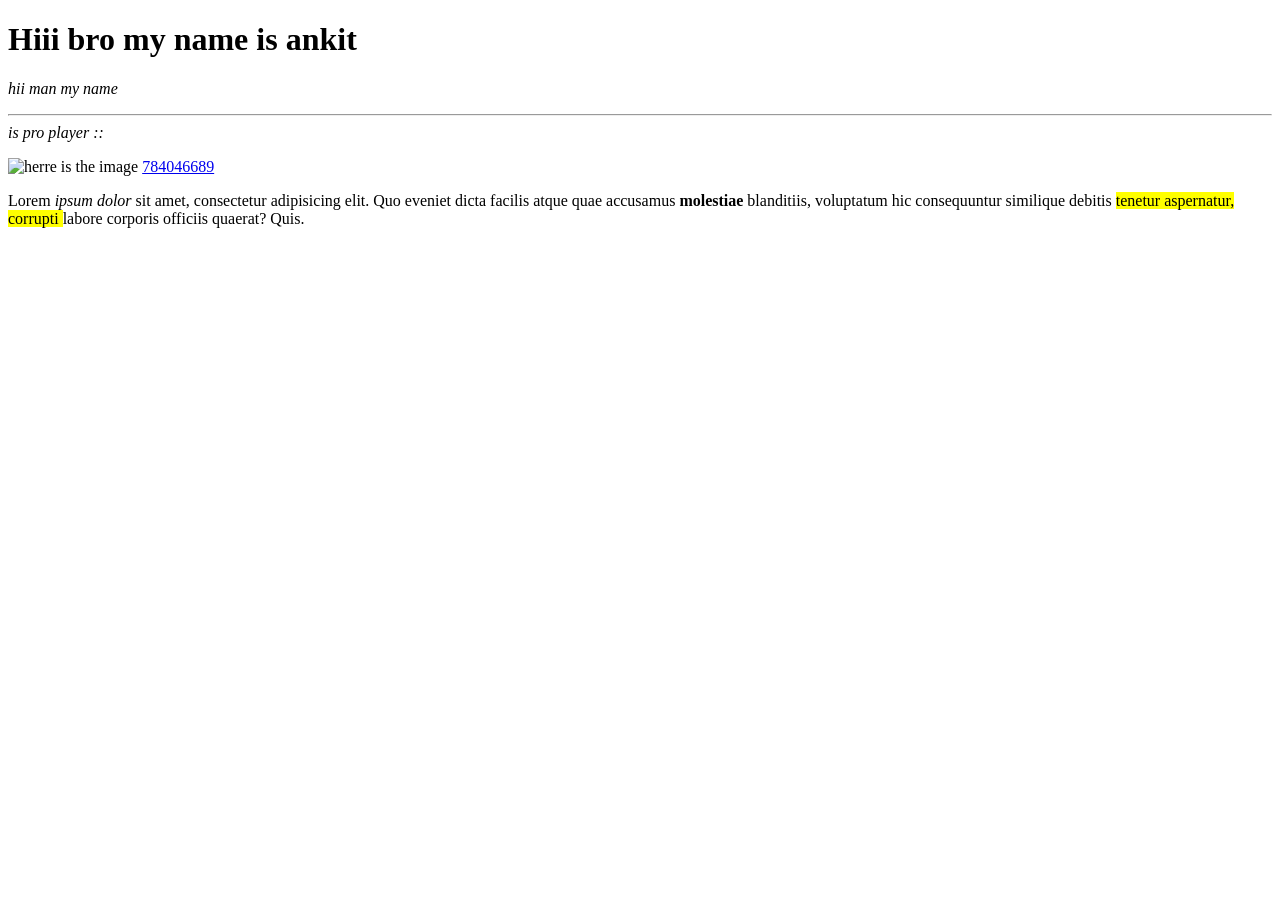
==== index.html @ cb63d272 "day1l1" ====
<!DOCTYPE html>
<html lang="en">
<head>
    <title>First web page </title>
    <meta charset="UTF-8">
    <meta name="viewport" content="width=device-width, initial-scale=1.0">
    <title>Document</title>
</head>
<body>
    <h1>Hiii bro my name is ankit</h1>
    <i>
        <p>hii man my name <br> <hr> is pro player ::</p>
    </i>
    <img src="https://www.google.com/imgres?q=image&imgurl=https%3A%2F%2Fupload.wikimedia.org%2Fwikipedia%2Fcommons%2Fb%2Fb6%2FImage_created_with_a_mobile_phone.png&imgrefurl=https%3A%2F%2Fen.wikipedia.org%2Fwiki%2FImage&docid=0JWe7yDOKrVFAM&tbnid=Q53WJiavu6IJtM&vet=12ahUKEwivrI3au52UAxXYafUHHQDOBZYQnPAOegQIGhAB..i&w=4000&h=3000&hcb=2&ved=2ahUKEwivrI3au52UAxXYafUHHQDOBZYQnPAOegQIGhAB" alt="herre is the image ">
    <a href="www.google.com">784046689</a>
    
    
    <p>Lorem <em>ipsum dolor</em> sit amet, consectetur adipisicing elit. Quo eveniet dicta facilis atque quae accusamus <b> molestiae</b> blanditiis, voluptatum hic consequuntur similique debitis <mark>tenetur aspernatur, corrupti </mark>labore corporis officiis quaerat? Quis.</p>

</body>
</html>
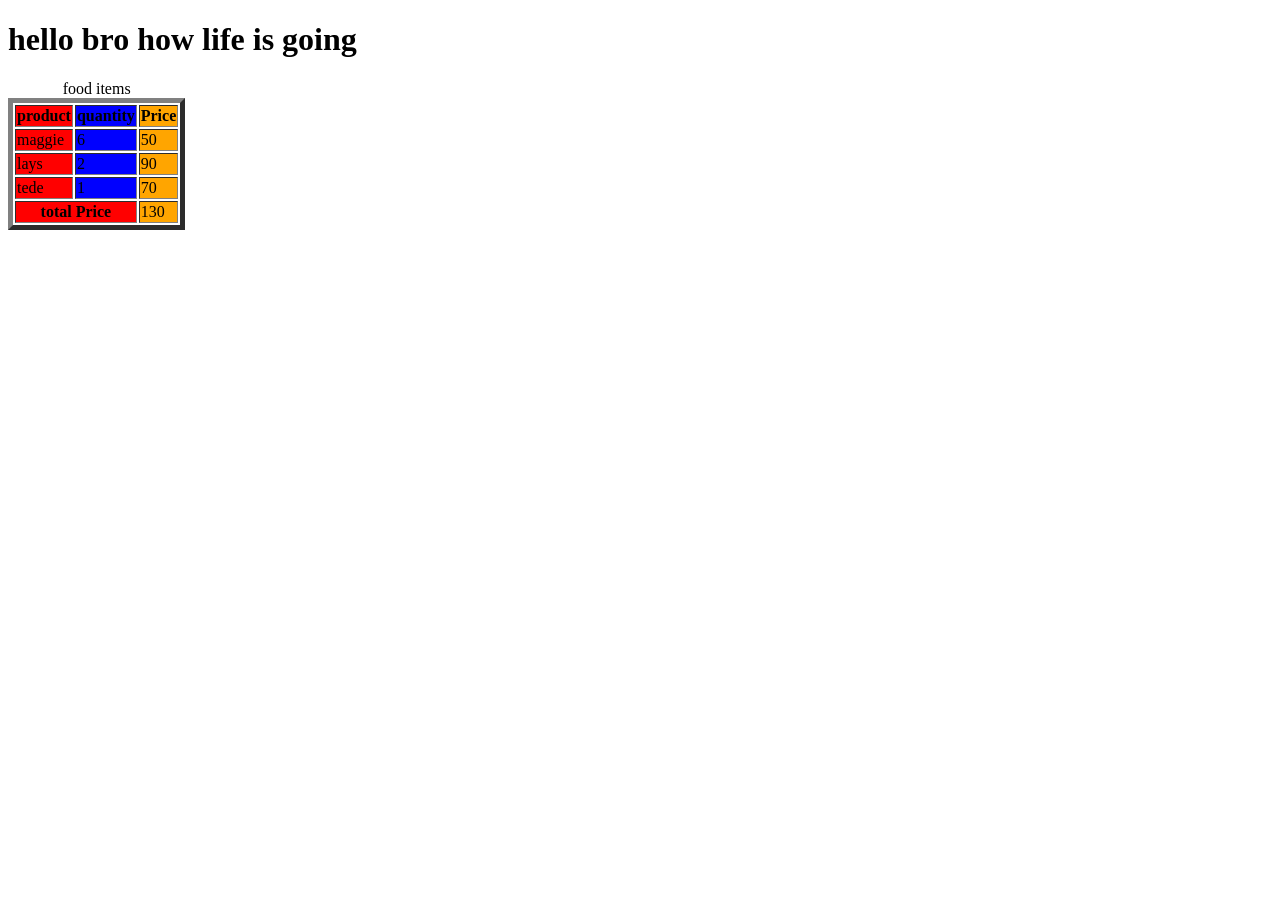
==== commit 59d44bc6: "tables" ====
--- a/index.html
+++ b/index.html
@@ -1,21 +1,57 @@
-<!DOCTYPE html>
+<!doctype html>
 <html lang="en">
-<head>
-    <title>First web page </title>
-    <meta charset="UTF-8">
-    <meta name="viewport" content="width=device-width, initial-scale=1.0">
+  <head>
+    <title>First web page</title>
+    <meta charset="UTF-8" />
+    <meta name="viewport" content="width=device-width, initial-scale=1.0" />
     <title>Document</title>
-</head>
-<body>
-    <h1>Hiii bro my name is ankit</h1>
-    <i>
-        <p>hii man my name <br> <hr> is pro player ::</p>
-    </i>
-    <img src="https://www.google.com/imgres?q=image&imgurl=https%3A%2F%2Fupload.wikimedia.org%2Fwikipedia%2Fcommons%2Fb%2Fb6%2FImage_created_with_a_mobile_phone.png&imgrefurl=https%3A%2F%2Fen.wikipedia.org%2Fwiki%2FImage&docid=0JWe7yDOKrVFAM&tbnid=Q53WJiavu6IJtM&vet=12ahUKEwivrI3au52UAxXYafUHHQDOBZYQnPAOegQIGhAB..i&w=4000&h=3000&hcb=2&ved=2ahUKEwivrI3au52UAxXYafUHHQDOBZYQnPAOegQIGhAB" alt="herre is the image ">
-    <a href="www.google.com">784046689</a>
-    
-    
-    <p>Lorem <em>ipsum dolor</em> sit amet, consectetur adipisicing elit. Quo eveniet dicta facilis atque quae accusamus <b> molestiae</b> blanditiis, voluptatum hic consequuntur similique debitis <mark>tenetur aspernatur, corrupti </mark>labore corporis officiis quaerat? Quis.</p>
+  </head>
+  <body>
+    <h1>
+        hello bro how life is going
+    </h1>
 
-</body>
-</html>+    <table border="5">
+        <caption>food items</caption>
+        <colgroup>
+        <col style="background-color: red;">
+        <col style="background-color: blue;">
+        <col style="background-color: orange;">
+    </colgroup>
+        <thead>
+            <tr>
+                <th>product</th>
+                <th>quantity</th>
+                <th>Price</th>
+            </tr>
+
+            <tbody>
+                <tr>
+                    <td>maggie</td>
+                    <td>6</td>
+                    <td>50</td>
+                </tr>
+                <tr>
+                    <td>lays</td>
+                    <td>2</td>
+                    <td>90</td>
+                </tr>
+                <tr>
+                    <td>tede</td>
+                    <td>1</td>
+                    <td>70</td>
+                </tr>
+            </tbody>
+        </thead>
+        <tfoot>
+            <tr>
+                <th colspan="2">total Price</th>
+                <td>130</td>
+            </tr>
+        </tfoot>
+
+    </table>
+
+
+  </body>
+</html>
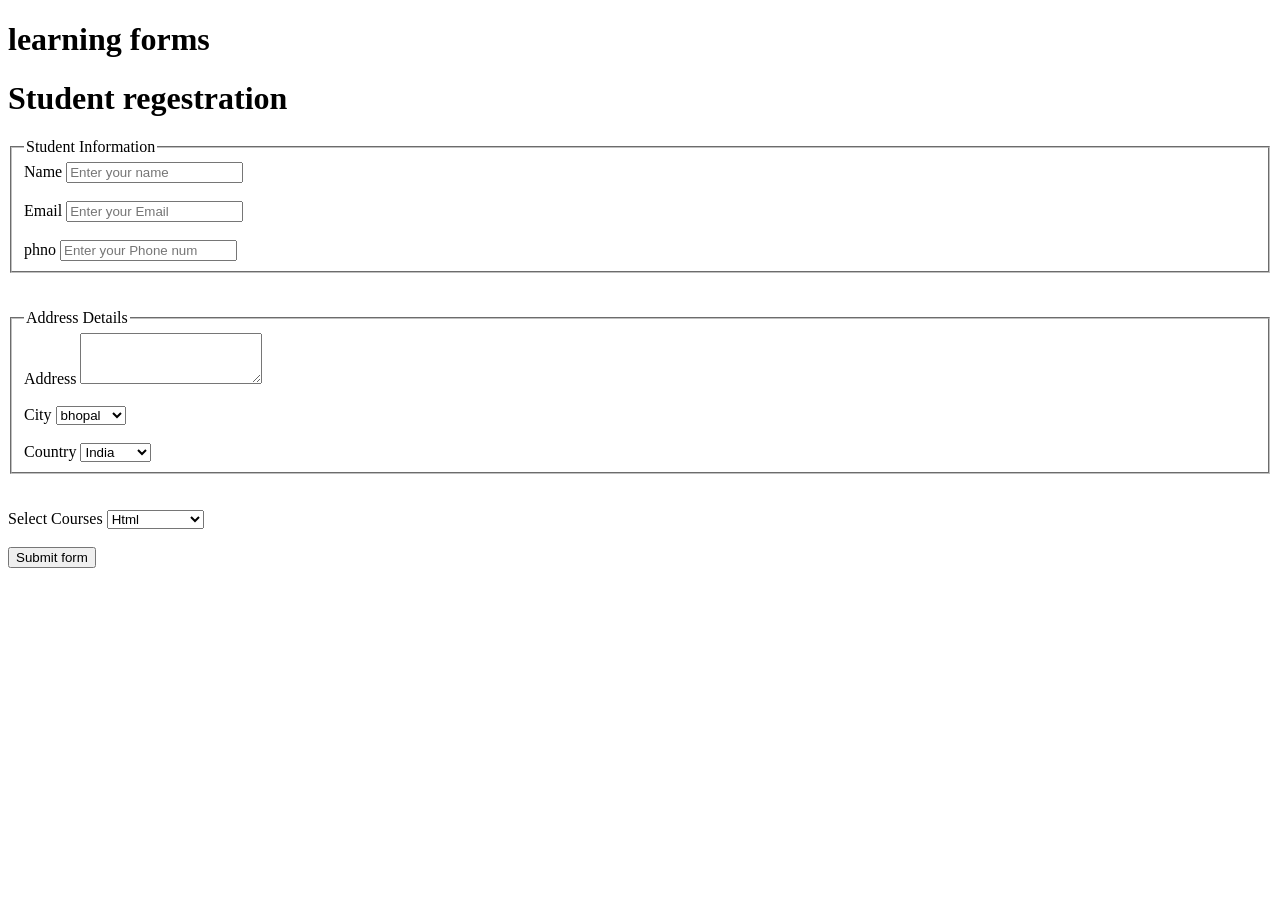
==== commit 88c093a0: "formshtml" ====
--- a/index.html
+++ b/index.html
@@ -7,51 +7,116 @@
     <title>Document</title>
   </head>
   <body>
-    <h1>
-        hello bro how life is going
-    </h1>
+    <h1>learning forms</h1>
+    <h1>Student regestration</h1>
+    <form action="">
+      <fieldset>
+        <legend>Student Information</legend>
 
-    <table border="5">
-        <caption>food items</caption>
-        <colgroup>
-        <col style="background-color: red;">
-        <col style="background-color: blue;">
-        <col style="background-color: orange;">
-    </colgroup>
-        <thead>
-            <tr>
-                <th>product</th>
-                <th>quantity</th>
-                <th>Price</th>
-            </tr>
+        <label for="name">Name</label>
+        <input id="name" type="text" placeholder="Enter your name" />
+        <br />
+        <br />
+        <label for="email">Email</label>
+        <input id="email" type="text" placeholder="Enter your Email" />
+        <br />
+        <br />
+        <label for="Phno">phno</label>
+        <input id="Phno" type="text" placeholder="Enter your Phone num" />
+      </fieldset>
+      <br />
+      <br />
+      <fieldset>
+        <legend>Address Details</legend>
 
-            <tbody>
-                <tr>
-                    <td>maggie</td>
-                    <td>6</td>
-                    <td>50</td>
-                </tr>
-                <tr>
-                    <td>lays</td>
-                    <td>2</td>
-                    <td>90</td>
-                </tr>
-                <tr>
-                    <td>tede</td>
-                    <td>1</td>
-                    <td>70</td>
-                </tr>
-            </tbody>
-        </thead>
-        <tfoot>
-            <tr>
-                <th colspan="2">total Price</th>
-                <td>130</td>
-            </tr>
-        </tfoot>
+        <label for="address">Address</label>
+        <textarea name="" id="address" rows="3"></textarea>
+        <br />
+        <br />
 
-    </table>
+        <label for="city">City</label>
+        <select name="" id="city">
+          <option value="">bhopal</option>
+          <option value="">jeypore</option>
+          <option value="">koraput</option>
+          <option value="">Bihar</option>
+          <option value="">mumbai</option>
+        </select>
+        <br />
+        <br />
 
+        <label for="Country">Country</label>
+        <select name="" id="Country">
+          <option value="">India</option>
+          <option value="">Usa</option>
+          <option value="">England</option>
+          <option value="">Africa</option>
+          <option value="">China</option>
+        </select>
+      </fieldset>
+      <br /><br />
 
+      <label for="course">Select Courses</label>
+      <select name="" id="course">
+        <optgroup label="Frontend">
+          <option value="">Html</option>
+          <option value="">Css</option>
+          <option value="">Js</option>
+        </optgroup>
+
+        <optgroup label="Backend">
+          <option value="">Node</option>
+          <option value="">Express</option>
+          <option value="">MongoDB</option>
+        </optgroup>
+      </select>
+
+      <br />
+      <br />
+
+      <button>Submit form</button>
+    </form>
+    <!-- <form action="">
+      <fieldset>
+        <legend>Personal details</legend>
+
+        <label for="Name">Name</label>
+        <input id="Name" placeholder="Enter your name" />
+        <br>
+        <br>
+        <label for="Email">Name</label>
+        <input id="Email" placeholder="Enter your Email" />
+        <br>
+        <br>
+        <label for="Phno.">Name</label>
+        <input id="phno." placeholder="Enter your phno" />
+      </fieldset>
+      <br />
+      <br />
+      <label for="Name">Name</label>
+      <input id="Name" placeholder="Enter your name" />
+      <label for="course">select course</label>
+      <select name="" id="course">
+        <optgroup label="Frontend">
+          <option value="">html</option>
+          <option value="">css</option>
+          <option value="">js</option>
+        </optgroup>
+
+        <optgroup label="Backend">
+          <option value="">node</option>
+          <option value="">exple</option>
+          <option value="">jgjgs</option>
+        </optgroup>
+      </select>
+      <br />
+      <br />
+
+      <label for="reviews">Reviews</label>
+      <textarea name="" id="reviews" rows="4" cols=""></textarea>
+      <br />
+      <br />
+      <button>Submit</button>
+    </form> -->
   </body>
 </html>
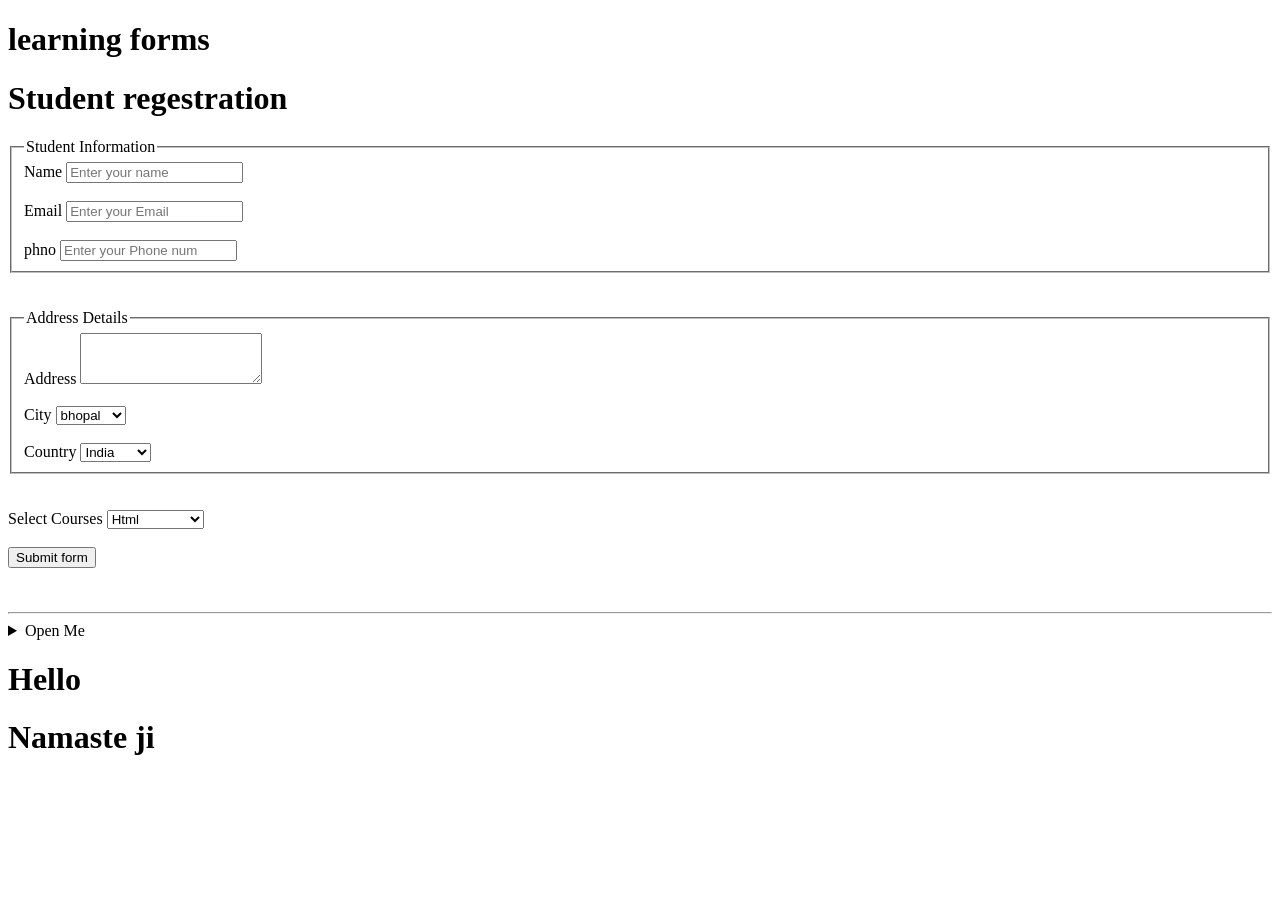
==== commit 3feddf5c: "semantic tags" ====
--- a/index.html
+++ b/index.html
@@ -64,6 +64,8 @@
           <option value="">Js</option>
         </optgroup>
 
+        <label for=""></label>
+
         <optgroup label="Backend">
           <option value="">Node</option>
           <option value="">Express</option>
@@ -118,5 +120,20 @@
       <br />
       <button>Submit</button>
     </form> -->
+    <br />
+    <br />
+    <hr />
+
+    <details>
+      <summary>Open Me</summary>
+      <p>
+        Lorem ipsum dolor sit amet, consectetur adipisicing elit. Sit blanditiis
+        pariatur nesciunt quis, fugiat unde minima enim aperiam praesentium eius
+        nobis eveniet molestias ut sequi tempora officia qui. Quae, quis.
+      </p>
+    </details>
+
+    <h1 contenteditable="true">Hello</h1>
+    <h1 draggable="true">Namaste ji</h1>
   </body>
 </html>
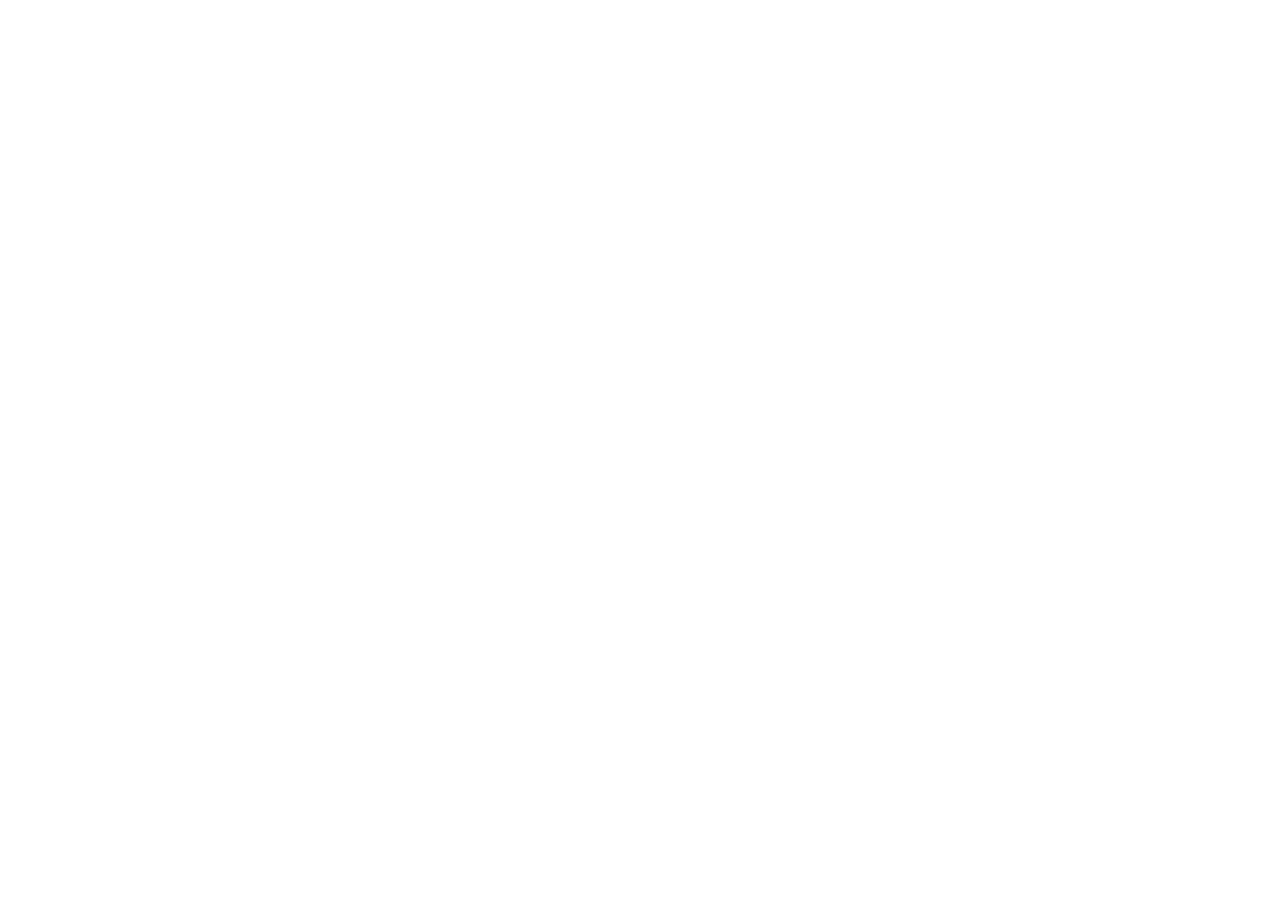
==== commit a95679ff: "all class work" ====
--- a/index.html
+++ b/index.html
@@ -7,7 +7,7 @@
     <title>Document</title>
   </head>
   <body>
-    <h1>learning forms</h1>
+    <!-- <h1>learning forms</h1>
     <h1>Student regestration</h1>
     <form action="">
       <fieldset>
@@ -77,7 +77,7 @@
       <br />
 
       <button>Submit form</button>
-    </form>
+    </form> -->
     <!-- <form action="">
       <fieldset>
         <legend>Personal details</legend>
@@ -120,7 +120,7 @@
       <br />
       <button>Submit</button>
     </form> -->
-    <br />
+    <!-- <br />
     <br />
     <hr />
 
@@ -134,6 +134,6 @@
     </details>
 
     <h1 contenteditable="true">Hello</h1>
-    <h1 draggable="true">Namaste ji</h1>
+    <h1 draggable="true">Namaste ji</h1> -->
   </body>
 </html>
